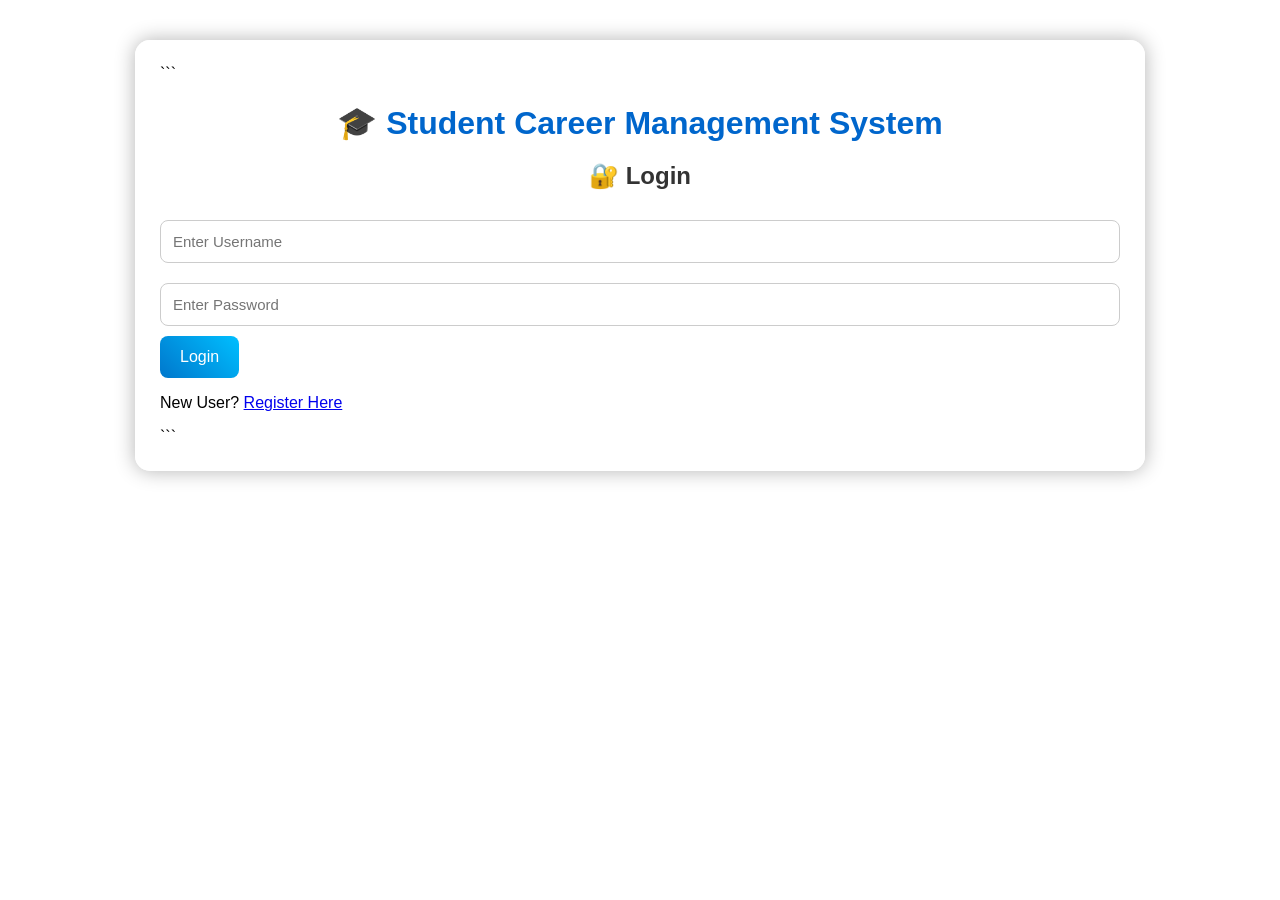
==== index.html @ b24cdbf3 "Add files via upload" ====
<!DOCTYPE html>

<html lang="en">
<head>
    <meta charset="UTF-8">
    <meta name="viewport" content="width=device-width, initial-scale=1.0">
    <title>Student Login</title>
    <link rel="stylesheet" href="style.css">
</head>
<body>

<div class="container">

```
<h1>🎓 Student Career Management System</h1>

<h2>🔐 Login</h2>

<input type="text" id="username" placeholder="Enter Username" required>

<input type="password" id="password" placeholder="Enter Password" required>

<button onclick="login()">Login</button>

<p>
    New User?
    <a href="register.html">Register Here</a>
</p>
```

</div>

<script>

function login(){

    const username = document.getElementById("username").value.trim();
    const password = document.getElementById("password").value.trim();

    const savedUser = localStorage.getItem("username");
    const savedPass = localStorage.getItem("password");

    if(username === savedUser && password === savedPass){

        alert("✅ Login Successful");

        window.location.href = "home.html";

    }else{

        alert("❌ Invalid Username or Password");
    }
}

</script>
</body>
</html>
---- style.css ----
body{
    font-family: Arial, sans-serif;

    background-image: url("https://images.unsplash.com/photo-1522202176988-66273c2fd55f");
    background-size: cover;
    background-position: center;
    background-repeat: no-repeat;
    background-attachment: fixed;

    margin: 0;
    padding: 0;
}

.container{

    width: 75%;

    margin: 40px auto;

    background: rgba(255,255,255,0.92);

    padding: 25px;

    border-radius: 15px;

    box-shadow: 0 0 20px rgba(0,0,0,0.3);
}

h1{

    text-align: center;

    color: #0066cc;

    margin-bottom: 10px;
}

h2{

    color: #333;

    text-align: center;
}

input{

    width: 100%;

    padding: 12px;

    margin: 10px 0;

    border: 1px solid #ccc;

    border-radius: 8px;

    box-sizing: border-box;

    font-size: 15px;
}

input:focus{

    border-color: #0077cc;

    outline: none;

    box-shadow: 0 0 5px #0077cc;
}

button{

    background: linear-gradient(45deg,#0077cc,#00bfff);

    color: white;

    padding: 12px 20px;

    border: none;

    border-radius: 8px;

    cursor: pointer;

    font-size: 16px;

    transition: 0.3s;
}

button:hover{

    transform: scale(1.05);

    background: linear-gradient(45deg,#005fa3,#0099ff);
}

table{

    width: 100%;

    margin-top: 20px;

    border-collapse: collapse;

    background: white;
}

table,th,td{

    border: 1px solid #ddd;
}

th{

    background: linear-gradient(45deg,#0077cc,#00bfff);

    color: white;

    padding: 12px;
}

td{

    padding: 10px;

    text-align: center;
}

tr:nth-child(even){

    background-color: #f2f8ff;
}

tr:hover{

    background-color: #d9ecff;
}.subtitle{
    text-align:center;
    color:#333;
    font-size:18px;
}

.footer{
    text-align:center;
    margin-top:20px;
    font-weight:bold;
}
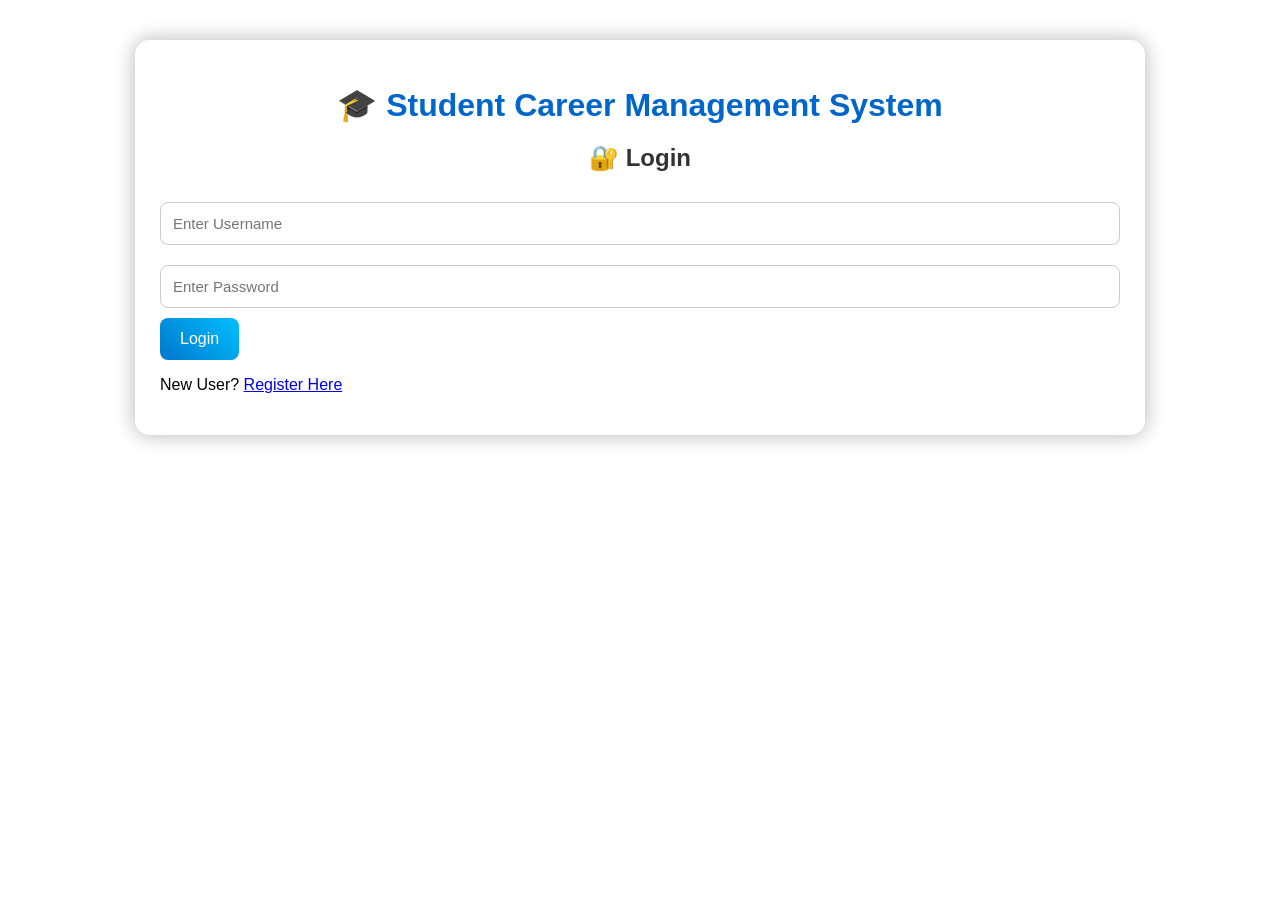
==== commit 61b5c91e: "Fix HTML structure and formatting issues" ====
--- a/index.html
+++ b/index.html
@@ -1,39 +1,32 @@
 <!DOCTYPE html>
-
 <html lang="en">
 <head>
     <meta charset="UTF-8">
     <meta name="viewport" content="width=device-width, initial-scale=1.0">
-    <title>Student Login</title>
+    <title>Student Career Management System</title>
     <link rel="stylesheet" href="style.css">
 </head>
 <body>
 
 <div class="container">
+    <h1>🎓 Student Career Management System</h1>
 
-```
-<h1>🎓 Student Career Management System</h1>
+    <h2>🔐 Login</h2>
 
-<h2>🔐 Login</h2>
+    <input type="text" id="username" placeholder="Enter Username" required>
 
-<input type="text" id="username" placeholder="Enter Username" required>
+    <input type="password" id="password" placeholder="Enter Password" required>
 
-<input type="password" id="password" placeholder="Enter Password" required>
+    <button onclick="login()">Login</button>
 
-<button onclick="login()">Login</button>
-
-<p>
-    New User?
-    <a href="register.html">Register Here</a>
-</p>
-```
-
+    <p>
+        New User?
+        <a href="register.html">Register Here</a>
+    </p>
 </div>
 
 <script>
-
-function login(){
-
+function login() {
     const username = document.getElementById("username").value.trim();
     const password = document.getElementById("password").value.trim();
 
@@ -41,17 +34,13 @@
     const savedPass = localStorage.getItem("password");
 
     if(username === savedUser && password === savedPass){
-
         alert("✅ Login Successful");
-
         window.location.href = "home.html";
-
-    }else{
-
+    } else {
         alert("❌ Invalid Username or Password");
     }
 }
+</script>
 
-</script>
 </body>
 </html>
